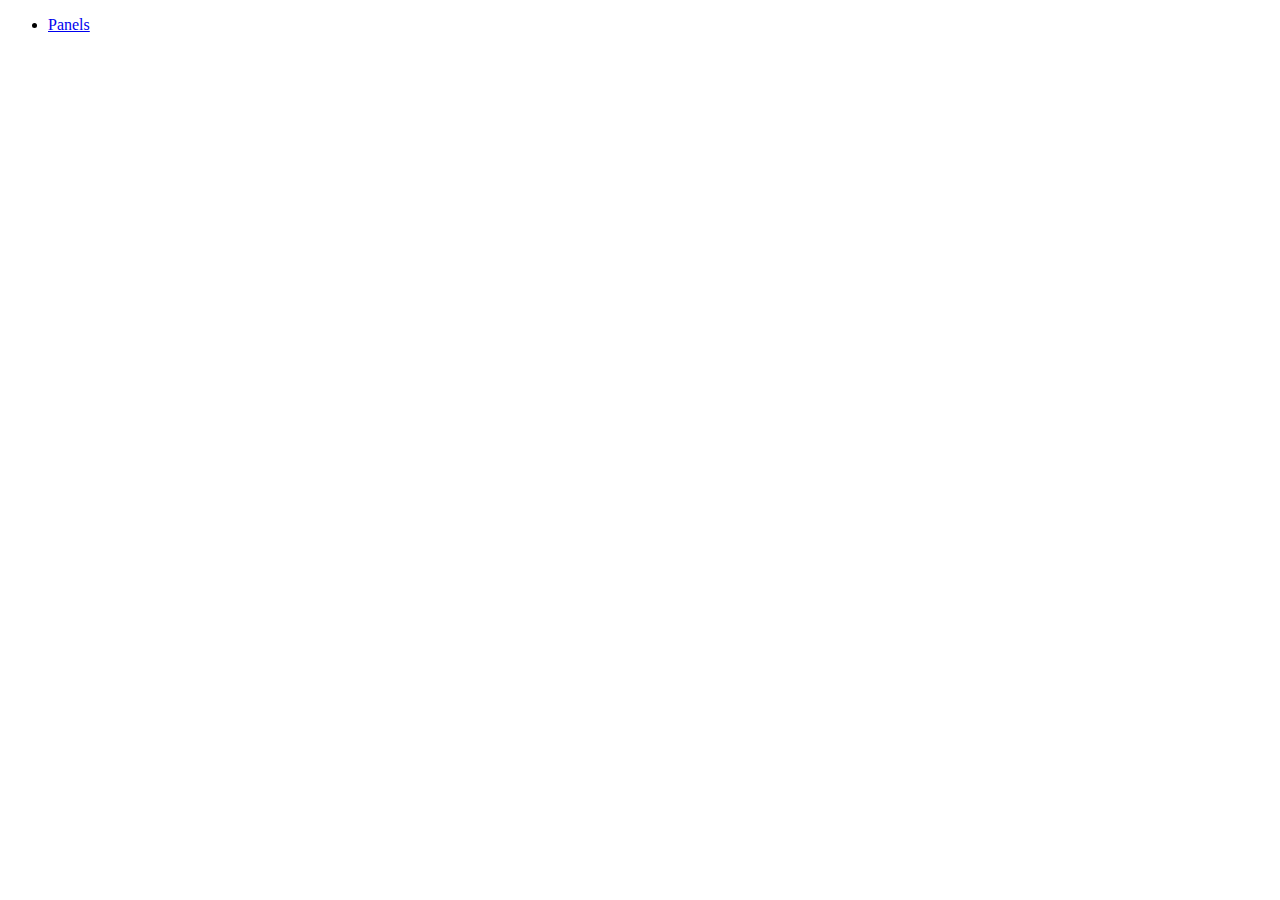
==== index.html @ 42921640 "init" ====
<!doctype html>
<html lang="en">
<head>
    <meta charset="UTF-8">
    <meta name="viewport"
          content="width=device-width, user-scalable=no, initial-scale=1.0, maximum-scale=1.0, minimum-scale=1.0">
    <meta http-equiv="X-UA-Compatible" content="ie=edge">
    <title>IN Samples</title>
</head>
<body>
    <ul class="samples-list">
        <li class="samples-item">
            <a href="panels/panels.html">Panels</a>
        </li>
    </ul>
</body>
</html>
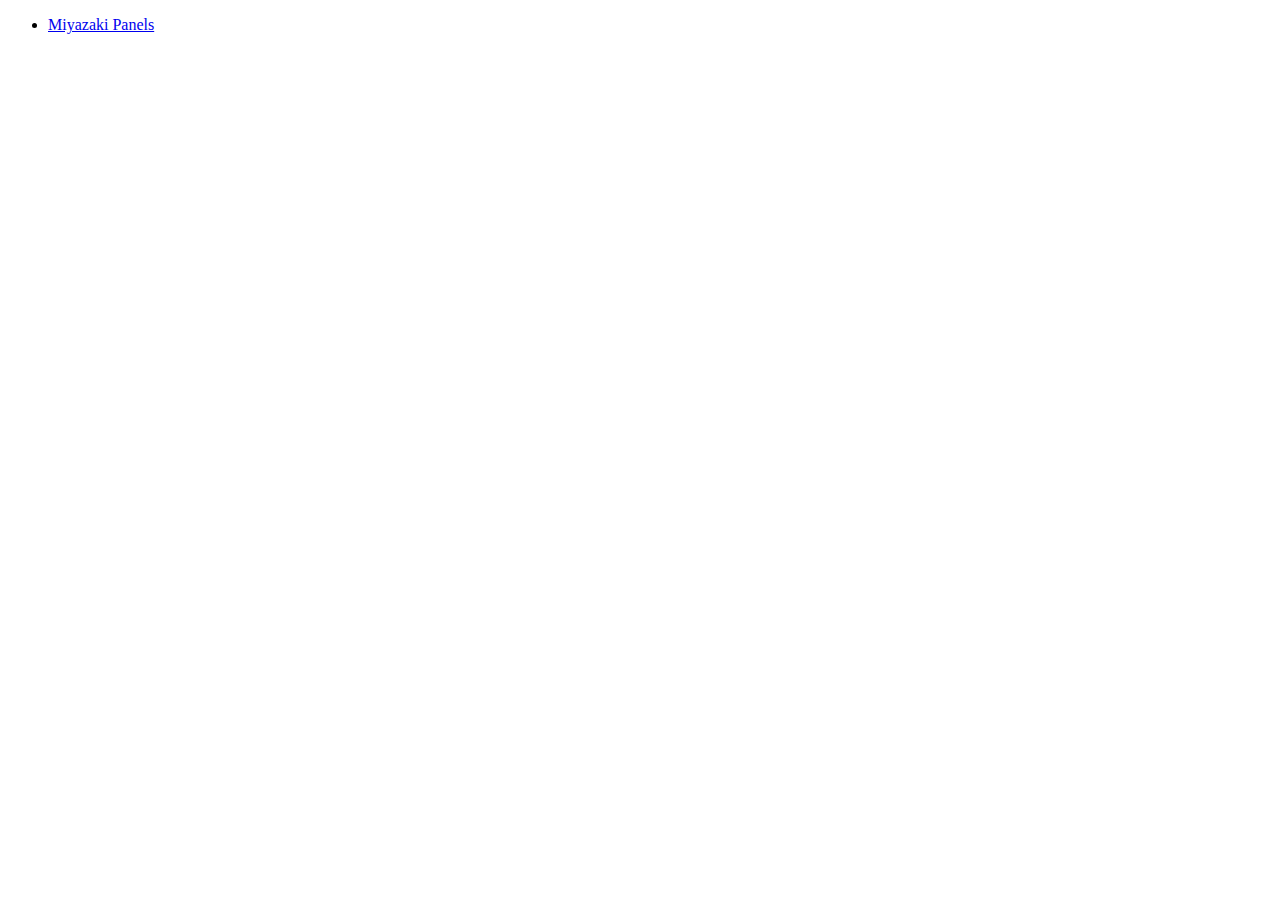
==== commit 0cdb1c3a: "path to miyazaki" ====
--- a/index.html
+++ b/index.html
@@ -9,8 +9,11 @@
 </head>
 <body>
     <ul class="samples-list">
+        <!--<li class="samples-item">-->
+            <!--<a href="panels/panels.html">Panels</a>-->
+        <!--</li>-->
         <li class="samples-item">
-            <a href="panels/panels.html">Panels</a>
+            <a href="miyazaki/miyazaki.html">Miyazaki Panels</a>
         </li>
     </ul>
 </body>
